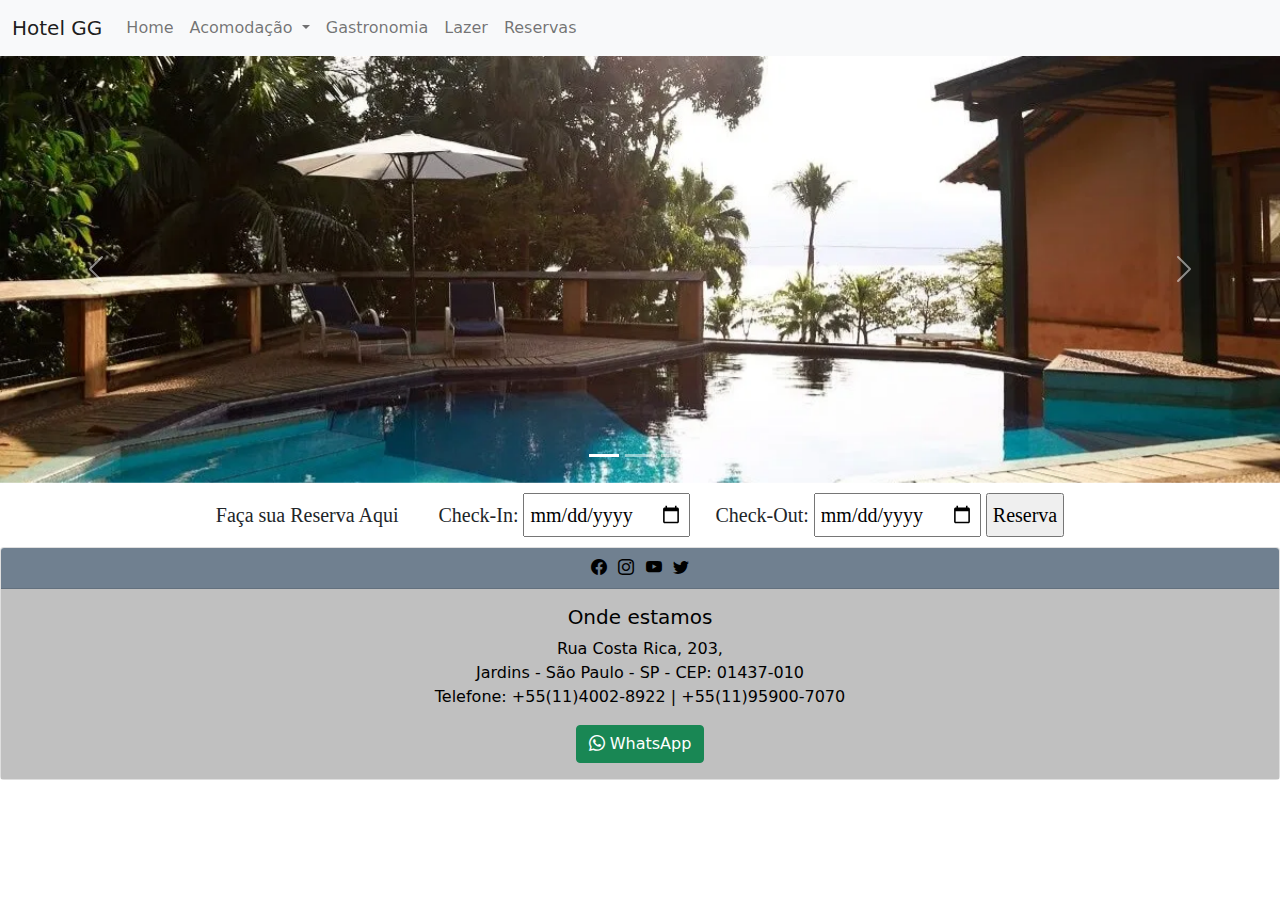
==== gastronomia.html @ da6c513c "Criação da páginas do Hotel" ====
<!DOCTYPE html>
<html lang="pt-BR">
<head>
    <meta charset="UTF-8">
    <meta http-equiv="X-UA-Compatible" content="IE=edge">
    <meta name="viewport" content="width=device-width, initial-scale=1.0">
    <title>Hotel GG</title>
    <link rel="stylesheet" href="css/bootstrap.min.css">
    <link rel="stylesheet" href="https://cdn.jsdelivr.net/npm/bootstrap-icons@1.8.1/font/bootstrap-icons.css">
    <link rel="stylesheet" href="css/styles.css">
</head>
<body>
    <!-- Início da barra de navegação -->

    <nav class="navbar navbar-expand-lg navbar-light bg-light">
        <div class="container-fluid">
          <a class="navbar-brand" href="index.html">Hotel GG</a>
          <button class="navbar-toggler" type="button" data-bs-toggle="collapse" data-bs-target="#navbarSupportedContent" aria-controls="navbarSupportedContent" aria-expanded="false" aria-label="Toggle navigation">
            <span class="navbar-toggler-icon"></span>
          </button>
          <div class="collapse navbar-collapse" id="navbarSupportedContent">
            <ul class="navbar-nav me-auto mb-2 mb-lg-0">
              <li class="nav-item">
                <a class="nav-link" href="index.html">Home</a>
              </li>
             
              <li class="nav-item dropdown">
                <a class="nav-link dropdown-toggle" href="#" id="navbarDropdown" role="button" data-bs-toggle="dropdown" aria-expanded="false">
                  Acomodação
                </a>
                <ul class="dropdown-menu" aria-labelledby="navbarDropdown">
                  <li><a class="dropdown-item" href="standard.html">Standard</a></li>
                  <li><a class="dropdown-item" href="master.html">Master</a></li>
                  <li><a class="dropdown-item" href="presidential.html">Presidential</a></li>
                </ul>
              </li>
              <li class="nav-item">
                <a class="nav-link" href="gastronomia.html">Gastronomia</a>
              </li>
              <li class="nav-item">
                <a class="nav-link" href="lazer.html">Lazer</a>
              </li>
              <li class="nav-item">
                <a class="nav-link" href="reservas.html">Reservas</a>
              </li>

            </ul>
            
          </div>
        </div>
      </nav>

    <!-- Fim da barra de navegação -->

    
    <!-- Início do carousel -->

    <div id="carouselExampleIndicators" class="carousel slide" data-bs-ride="carousel">
        <div class="carousel-indicators">
          <button type="button" data-bs-target="#carouselExampleIndicators" data-bs-slide-to="0" class="active" aria-current="true" aria-label="Slide 1"></button>
          <button type="button" data-bs-target="#carouselExampleIndicators" data-bs-slide-to="1" aria-label="Slide 2"></button>
          <button type="button" data-bs-target="#carouselExampleIndicators" data-bs-slide-to="2" aria-label="Slide 3"></button>
          
        </div>
        <div class="carousel-inner">
          <div class="carousel-item active">
            <img src="img/img1.png" class="d-block w-100" alt="...">
          </div>
          <div class="carousel-item">
            <img src="img/img2.png" class="d-block w-100" alt="...">
          </div>
          <div class="carousel-item">
            <img src="img/img3.png" class="d-block w-100" alt="...">
          </div>
          
        </div>
        <button class="carousel-control-prev" type="button" data-bs-target="#carouselExampleIndicators" data-bs-slide="prev">
          <span class="carousel-control-prev-icon" aria-hidden="true"></span>
          <span class="visually-hidden">Previous</span>
        </button>
        <button class="carousel-control-next" type="button" data-bs-target="#carouselExampleIndicators" data-bs-slide="next">
          <span class="carousel-control-next-icon" aria-hidden="true"></span>
          <span class="visually-hidden">Next</span>
        </button>
      </div>

    <!-- Fim do carousel -->

    <!-- Início da reserva -->

    <div class="container-fluid">
        <div class="row">
            <div class="col">
                <form id="reservas_superior">
                    <label>Faça sua Reserva Aqui<label>
                    <label>Check-In:
                        <input type="date" id="checkin" required>
                    <label>Check-Out:
                        <input type="date" id="checkout" required>
                    <input type="submit" id="btnreservar" value="Reserva">
                </form>
            </div>
        </div>
    </div>

    <!-- Fim da reserva -->

<!-- Início do rodapé(footer) -->

<div class="card text-center">
  <div class="card-header fundo">
    <a href="http://www.facebook.com" target="_blank">
      <i class="bi bi-facebook"></i>
    </a>

    <a href="http://www.instagram.com" target="_blank">
      <i class="bi bi-instagram"></i>
    </a>

    <a href="http://www.youtube.com" target="_blank">
      <i class="bi bi-youtube"></i>
    </a>

    <a href="http://www.twitter.com" target="_blank">
      <i class="bi bi-twitter"></i>
    </a>
  </div>
  <div class="card-body fundo2">
    <h5 class="card-title">Onde estamos</h5>
    <p class="card-text">
      Rua Costa Rica, 203,<br>
      Jardins - São Paulo - SP - CEP: 01437-010<br>
      Telefone: +55(11)4002-8922 | +55(11)95900-7070
    </p>
    <a href="https://wa.me/1195907070?text=Ola" class="btn btn-success"> <i class="bi bi-whatsapp"> </i>WhatsApp</a>
  </div>
</div>

<!-- Fim do footer(rodapé) -->

    <script src="js/bootstrap.min.js"></script>
</body>
</html>
---- css/styles.css ----
#reservas_superior {
  padding: 10px;
  text-align: center;
}
#reservas_superior label {
  font-family: small;
  font-size: 15pt;
  margin-left: 20px;
  margin-right: 5px;
}
#reservas_superior input {
  padding: 5px;
}
.fundo {
  background-color: slategrey;
  color: black;
}
.fundo a {
  text-decoration: none;
  font-size: 12pt;
  color: black;
  margin: 3px;
}
.fundo2 {
  background-color: silver;
  color: black;
}
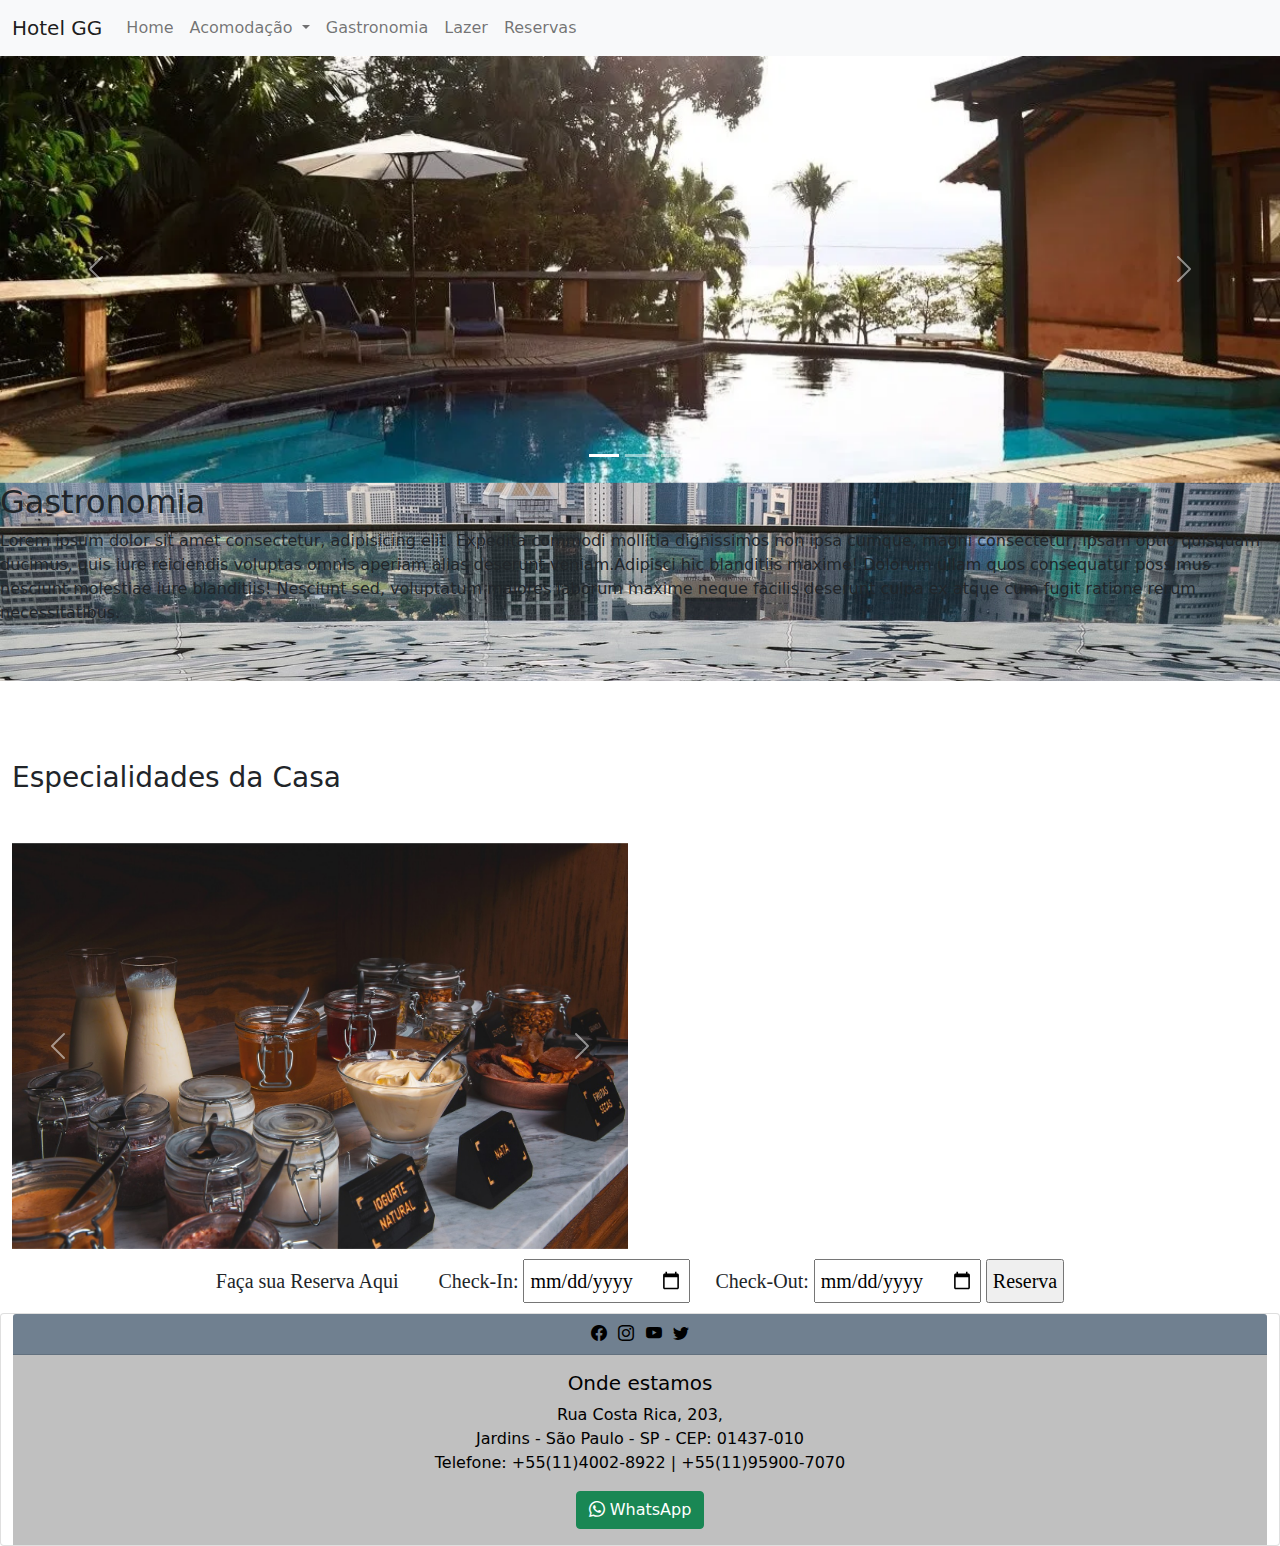
==== commit 43904cdc: "Criação das páginas Lazer e Reservas" ====
--- a/gastronomia.html
+++ b/gastronomia.html
@@ -86,6 +86,53 @@
 
     <!-- Fim do carousel -->
 
+    <!-- Área domain do hotel -->
+          
+    <h2>Gastronomia</h2>
+    <p><span>Lorem ipsum dolor sit amet consectetur, adipisicing elit. Expedita commodi mollitia dignissimos non ipsa cumque, magni consectetur, ipsam optio quisquam ducimus, quis iure reiciendis voluptas omnis aperiam alias deserunt veniam.</span><span>Adipisci hic blanditiis maxime! Dolorum ullam quos consequatur possimus nesciunt molestiae iure blanditiis! Nesciunt sed, voluptatum maiores laborum maxime neque facilis deserunt culpa ex atque cum fugit ratione rerum necessitatibus.</span></p>
+    <p>&nbsp;</p>
+    
+
+
+    
+  <!-- Fim da área domain do hotel -->
+</div>
+
+<div class="container-fluid fundo-branco">
+  <div class="row">
+    <p>&nbsp;</p>
+    <p>&nbsp;</p>
+    <h3>Especialidades da Casa</h3>
+    <p>&nbsp;</p>
+    <div class="col-6">
+
+<!-- Início do carousel gastronomia -->
+
+<div id="carouselExampleControls3" class="carousel slide" data-bs-ride="carousel">
+  <div class="carousel-inner">
+    <div class="carousel-item active">
+      <img src="img/gastronomia11.jpg" class="d-block w-100" alt="...">
+    </div>
+    <div class="carousel-item">
+      <img src="img/gastronomia13.jpg" class="d-block w-100" alt="...">
+    </div>
+    <div class="carousel-item">
+      <img src="img/gastronomia23.jpg" class="d-block w-100" alt="...">
+    </div>
+  </div>
+  <button class="carousel-control-prev" type="button" data-bs-target="#carouselExampleControls3" data-bs-slide="prev">
+    <span class="carousel-control-prev-icon" aria-hidden="true"></span>
+    <span class="visually-hidden">Previous</span>
+  </button>
+  <button class="carousel-control-next" type="button" data-bs-target="#carouselExampleControls3" data-bs-slide="next">
+    <span class="carousel-control-next-icon" aria-hidden="true"></span>
+    <span class="visually-hidden">Next</span>
+  </button>
+</div>
+
+<!-- Fim do carousel gastronomia -->
+</div>
+
     <!-- Início da reserva -->
 
     <div class="container-fluid">
--- a/css/styles.css
+++ b/css/styles.css
@@ -25,3 +25,15 @@
   background-color: silver;
   color: black;
 }
+.fundo-branco {
+  background-color: white;
+}
+body {
+  background-image: url("../img/lazer8.jpg");
+  background-attachment: fixed;
+  background-size: 100%;
+}
+.img100 {
+  width: 100%;
+  height: auto;
+}
